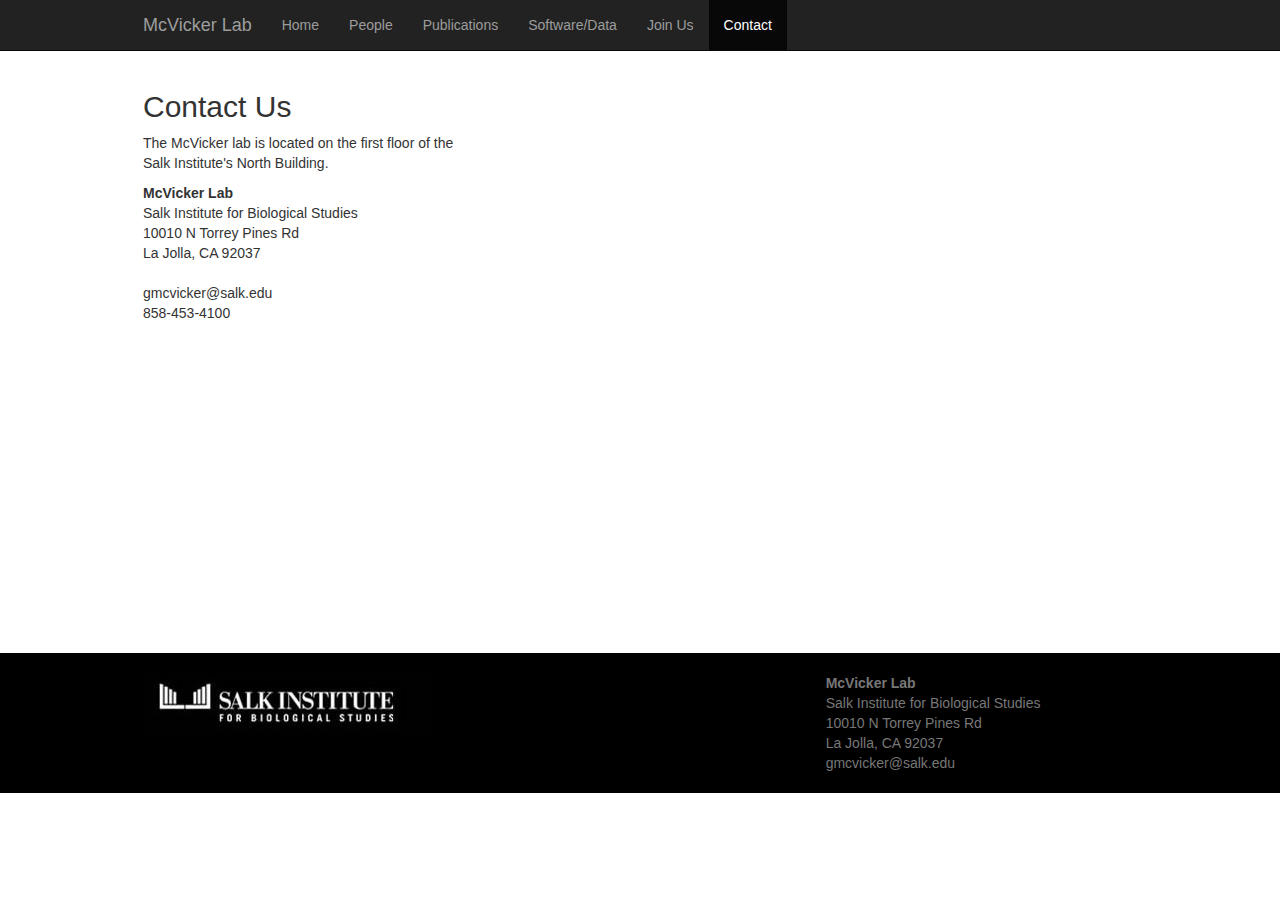
==== contact.html @ a4db1621 "added contact page, javascript to deal with map" ====
<!DOCTYPE html>
<html lang="en">
    <script src="js/map.js"></script>  
  <head>
    <meta charset="utf-8">
    <meta http-equiv="X-UA-Compatible" content="IE=edge">
    <meta name="viewport" content="width=device-width, initial-scale=1">
    <!-- The above 3 meta tags *must* come first in the head; any other head content must come *after* these tags -->
    <meta name="description" content="">
    <meta name="author" content="">
    <link rel="icon" href="../../favicon.ico">

    <title>McVicker Lab</title>

    <!-- Bootstrap core CSS -->
    <link href="css/bootstrap.min.css" rel="stylesheet">

    <!-- Custom styles for this template -->
    <link href="mcvickerlab.css" rel="stylesheet">

    <!-- HTML5 shim and Respond.js for IE8 support of HTML5 elements and media queries -->
    <!--[if lt IE 9]>
	<script src="https://oss.maxcdn.com/html5shiv/3.7.2/html5shiv.min.js"></script>
      <script src="https://oss.maxcdn.com/respond/1.4.2/respond.min.js"></script>
      <![endif]-->
  </head>

  <body>
    <nav class="navbar navbar-fixed-top navbar-inverse">
      <div class="container">
        <div class="navbar-header">
          <button type="button" class="navbar-toggle collapsed" data-toggle="collapse" data-target="#navbar" aria-expanded="false" aria-controls="navbar">
            <span class="sr-only">Toggle navigation</span>
            <span class="icon-bar"></span>
            <span class="icon-bar"></span>
            <span class="icon-bar"></span>
          </button>
          <a class="navbar-brand" href="index.html">McVicker Lab</a>
        </div>
        <div id="navbar" class="collapse navbar-collapse">
          <ul class="nav navbar-nav">
            <li><a href="index.html">Home</a></li>
            <li><a href="people.html">People</a></li>
	    <li><a href="publications.html">Publications</a></li>
	    <li><a href="software.html">Software/Data</a></li>
	    <li><a href="openings.html">Join Us</a></li>
	    <li class="active"><a href="contact.html">Contact</a></li>
          </ul>
        </div><!-- /.nav-collapse -->
      </div><!-- /.container -->
    </nav><!-- /.navbar -->

    
    <div class="container">
      <div class="row">
        <div class="col-xs-12">
	  <h2>Contact Us</h2>
	</div>
      </div> <!-- /row -->

      
      <div class="row">
	<div class="col-sm-12 col-md-4">
	  <p>
	  The McVicker lab is located on the first floor of the Salk
	  Institute's North Building.
	  </p>
	  <address>
	      <strong>McVicker Lab</strong><br />
	      Salk Institute for Biological Studies<br />
	      10010 N Torrey Pines Rd<br />
	      La Jolla, CA 92037<br />
	      <br />
	      <span class="salkemail" user="gmcvicker"></span><br />
	      858-453-4100
	  </address>
	  
	</div>
	<div class="col-xs-10 col-sm-8 col-md-8" id="map-container">
					    
	</div>
      </div> <!-- /row -->
      
    </div><!--/.container-->

    <!-- FOOTER -->
    <footer>
      <div class="subfooter">
	<div class="container">
	  <div class="row">
	    <div class="col-xs-12 col-sm-8">
	      <p>
		<a href="http://www.salk.edu"><img src="img/salkblack.jpg" class="img-responsive"></a>
	      </p>
	    </div>
	    <div class="col-xs-12 col-sm-4">
		<address>
		  <strong>McVicker Lab</strong><br>
		  Salk Institute for Biological Studies<br>
		  10010 N Torrey Pines Rd<br>
		  La Jolla, CA 92037<br>
		  <span class="salkemail" user="gmcvicker"></span>
	      </address>
	    </div>
	  </div>
	</div>
      </div>
    </footer>

    

    <!-- Bootstrap core JavaScript
    ================================================== -->
    <!-- Placed at the end of the document so the pages load faster -->
    <script src="https://ajax.googleapis.com/ajax/libs/jquery/1.11.3/jquery.min.js"></script>

    <script src="http://maps.google.com/maps/api/js?sensor=false"></script>

    <!-- IE10 viewport hack for Surface/desktop Windows 8 bug -->
    <script src="js/ie10-viewport-bug-workaround.js"></script>

    <script src="js/markerwithlabel.js"></script>
    <script src="js/map.js"></script>

  </body>
</html>
---- mcvickerlab.css ----
/*
 * Style tweaks
 * --------------------------------------------------
 */
html,
body {
  overflow-x: hidden; /* Prevent scroll on narrow devices */
}
body {
  padding-top: 70px;
}

footer {
    padding-top: 20px;
}

.subfooter {
    padding-top: 20px;
    background: #000;
    color: #777;
}


.main-bg {
    position: relative;
    background: #FFF url("img/salk-media-package-7.jpg") center center;
    width: 100%;
    height: 100%;
    background-size: cover;
    overflow: hidden;
    color: #FFF;
    padding-top: 100px;
    padding-bottom: 100px;
    margin-bottom: 25px;
    margin-top: 30px;
}


.container {
    max-width: 1024px;
}


/* print a salk email address for a username, helps avoid spam */
span.salkemail:after { content: attr(user)"\40salk.edu"; }


#map-container {
    height:500px;
    /*height:100%;*/
}

.maplabel {
    color: red;
    background-color: white;
    font-family: "Lucida Grande", "Arial", sans-serif;
    font-size: 10px;
    font-weight: bold;
    text-align: center;
    width: 40px;     
    border: 2px solid black;
    white-space: nowrap;
}
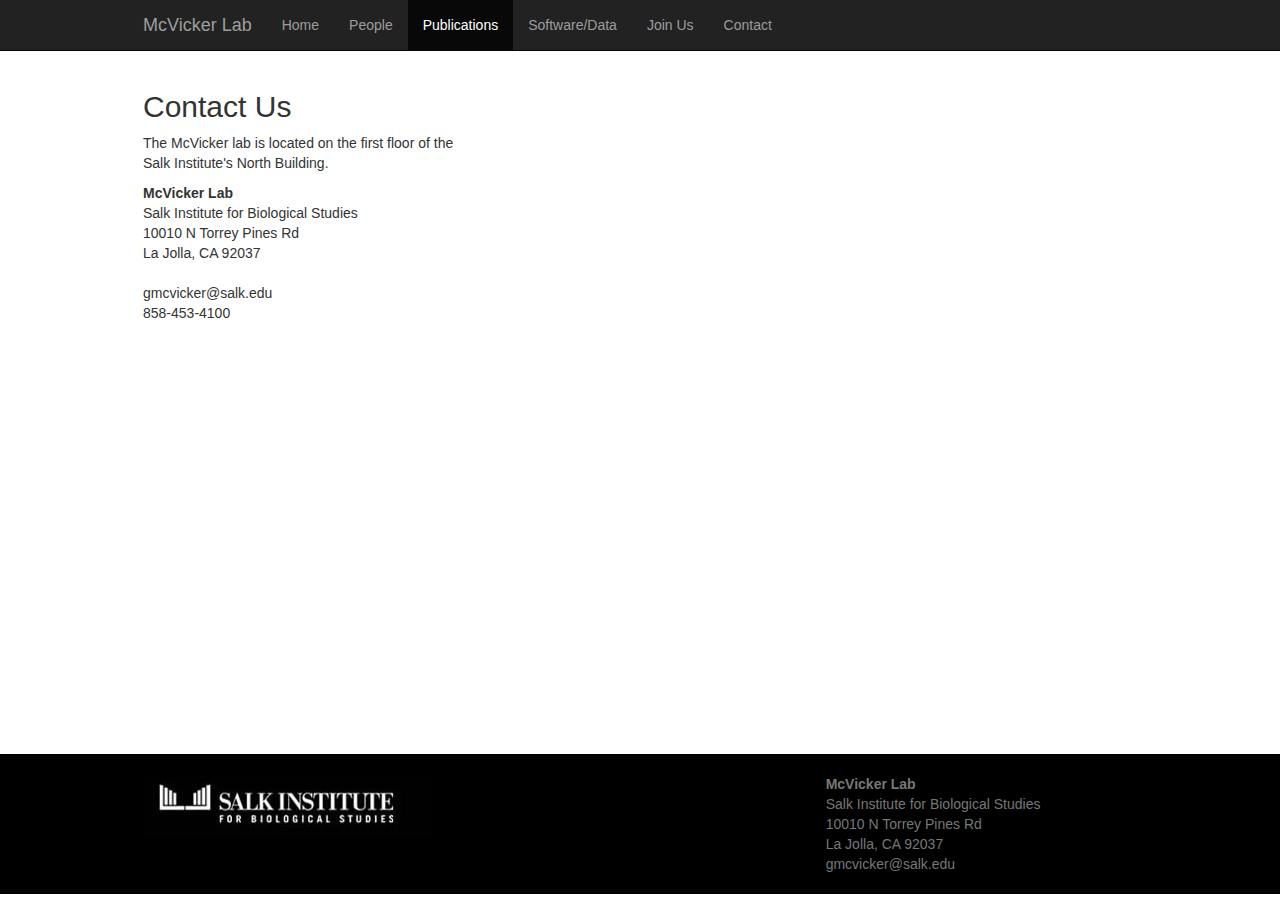
==== commit 87034aa5: "fix missing bootstrap.js include, make container fill most of page" ====
--- a/contact.html
+++ b/contact.html
@@ -1,11 +1,11 @@
 <!DOCTYPE html>
 <html lang="en">
-    <script src="js/map.js"></script>  
   <head>
     <meta charset="utf-8">
     <meta http-equiv="X-UA-Compatible" content="IE=edge">
     <meta name="viewport" content="width=device-width, initial-scale=1">
-    <!-- The above 3 meta tags *must* come first in the head; any other head content must come *after* these tags -->
+    <!-- The above 3 meta tags *must* come first in the head; any
+    other head content must come *after* these tags -->
     <meta name="description" content="">
     <meta name="author" content="">
     <link rel="icon" href="../../favicon.ico">
@@ -18,11 +18,11 @@
     <!-- Custom styles for this template -->
     <link href="mcvickerlab.css" rel="stylesheet">
 
-    <!-- HTML5 shim and Respond.js for IE8 support of HTML5 elements and media queries -->
-    <!--[if lt IE 9]>
+    <!-- HTML5 shim and Respond.js for IE8 support of HTML5 elements
+    and media queries --> <!--[if lt IE 9]>
 	<script src="https://oss.maxcdn.com/html5shiv/3.7.2/html5shiv.min.js"></script>
       <script src="https://oss.maxcdn.com/respond/1.4.2/respond.min.js"></script>
-      <![endif]-->
+    <![endif]-->
   </head>
 
   <body>
@@ -41,48 +41,47 @@
           <ul class="nav navbar-nav">
             <li><a href="index.html">Home</a></li>
             <li><a href="people.html">People</a></li>
-	    <li><a href="publications.html">Publications</a></li>
+	    <li class="active"><a href="publications.html">Publications</a></li>
 	    <li><a href="software.html">Software/Data</a></li>
 	    <li><a href="openings.html">Join Us</a></li>
-	    <li class="active"><a href="contact.html">Contact</a></li>
+	    <li><a href="contact.html">Contact</a></li>
           </ul>
         </div><!-- /.nav-collapse -->
       </div><!-- /.container -->
     </nav><!-- /.navbar -->
 
-    
     <div class="container">
       <div class="row">
         <div class="col-xs-12">
-	  <h2>Contact Us</h2>
-	</div>
+    	  <h2>Contact Us</h2>
+    	</div>
       </div> <!-- /row -->
 
-      
+
       <div class="row">
-	<div class="col-sm-12 col-md-4">
-	  <p>
-	  The McVicker lab is located on the first floor of the Salk
-	  Institute's North Building.
-	  </p>
-	  <address>
-	      <strong>McVicker Lab</strong><br />
-	      Salk Institute for Biological Studies<br />
-	      10010 N Torrey Pines Rd<br />
-	      La Jolla, CA 92037<br />
-	      <br />
-	      <span class="salkemail" user="gmcvicker"></span><br />
-	      858-453-4100
-	  </address>
+    	<div class="col-sm-12 col-md-4">
+    	  <p>
+    	  The McVicker lab is located on the first floor of the Salk
+    	  Institute's North Building.
+    	  </p>
+    	  <address>
+    	      <strong>McVicker Lab</strong><br />
+    	      Salk Institute for Biological Studies<br />
+    	      10010 N Torrey Pines Rd<br />
+    	      La Jolla, CA 92037<br />
+    	      <br />
+    	      <span class="salkemail" user="gmcvicker"></span><br />
+    	      858-453-4100
+    	  </address>
 	  
-	</div>
-	<div class="col-xs-10 col-sm-8 col-md-8" id="map-container">
-					    
-	</div>
+    	</div>
+    	<div class="col-xs-10 col-sm-8 col-md-8" id="map-container">
+    	</div>
       </div> <!-- /row -->
       
     </div><!--/.container-->
 
+    
     <!-- FOOTER -->
     <footer>
       <div class="subfooter">
@@ -113,7 +112,7 @@
     ================================================== -->
     <!-- Placed at the end of the document so the pages load faster -->
     <script src="https://ajax.googleapis.com/ajax/libs/jquery/1.11.3/jquery.min.js"></script>
-
+    <script src="js/bootstrap.min.js"></script>
     <script src="http://maps.google.com/maps/api/js?sensor=false"></script>
 
     <!-- IE10 viewport hack for Surface/desktop Windows 8 bug -->
--- a/mcvickerlab.css
+++ b/mcvickerlab.css
@@ -36,8 +36,13 @@
 }
 
 
+
+html,body{height:100%;}
+
 .container {
     max-width: 1024px;
+    min-height: 80%;
+    overflow: hidden;
 }
 
 
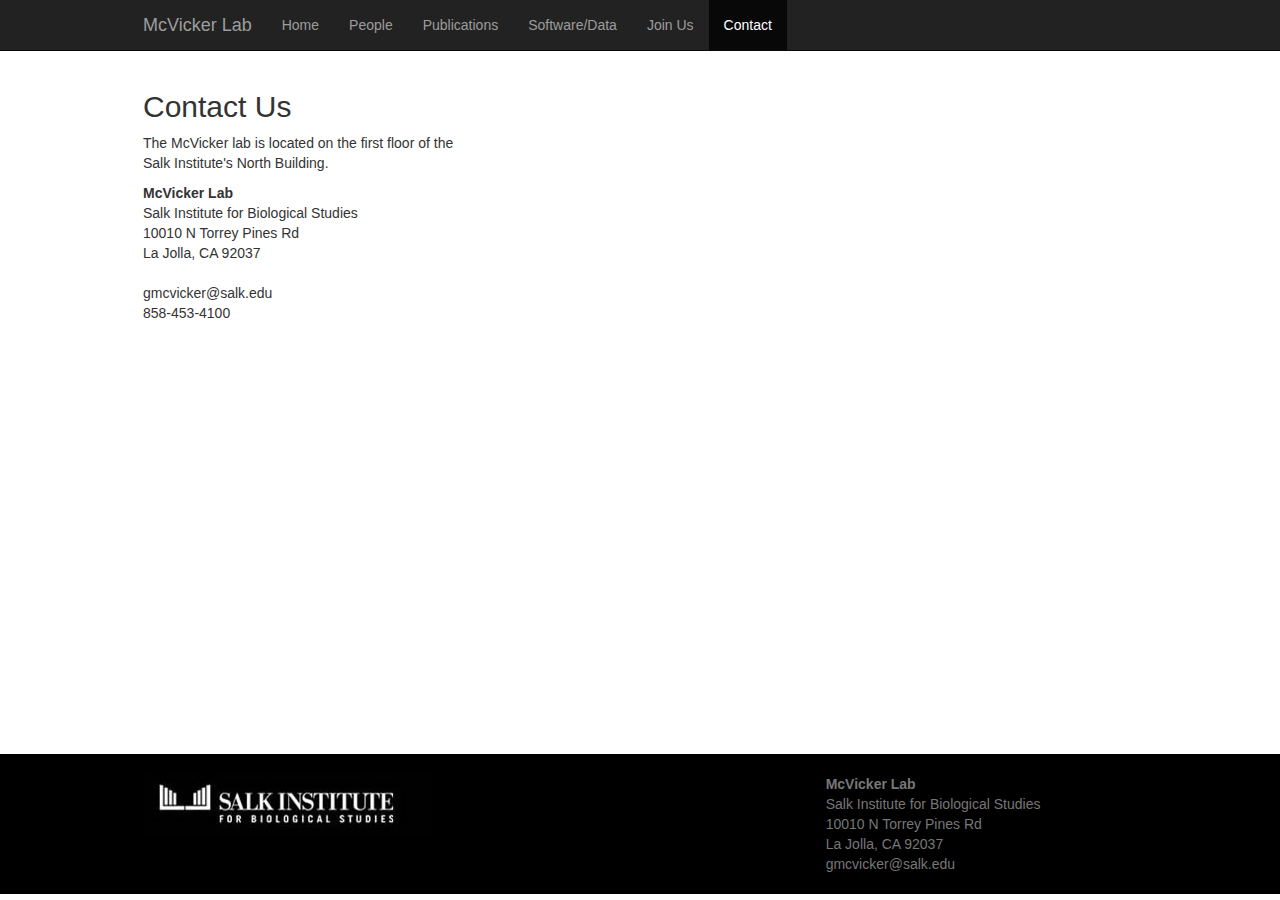
==== commit 3982b6a2: "make contact link active on contact page" ====
--- a/contact.html
+++ b/contact.html
@@ -41,10 +41,10 @@
           <ul class="nav navbar-nav">
             <li><a href="index.html">Home</a></li>
             <li><a href="people.html">People</a></li>
-	    <li class="active"><a href="publications.html">Publications</a></li>
+	    <li><a href="publications.html">Publications</a></li>
 	    <li><a href="software.html">Software/Data</a></li>
 	    <li><a href="openings.html">Join Us</a></li>
-	    <li><a href="contact.html">Contact</a></li>
+	    <li class="active"><a href="contact.html">Contact</a></li>
           </ul>
         </div><!-- /.nav-collapse -->
       </div><!-- /.container -->
--- a/mcvickerlab.css
+++ b/mcvickerlab.css
@@ -51,7 +51,7 @@
 
 
 #map-container {
-    height:500px;
+    height:400px;
     /*height:100%;*/
 }
 
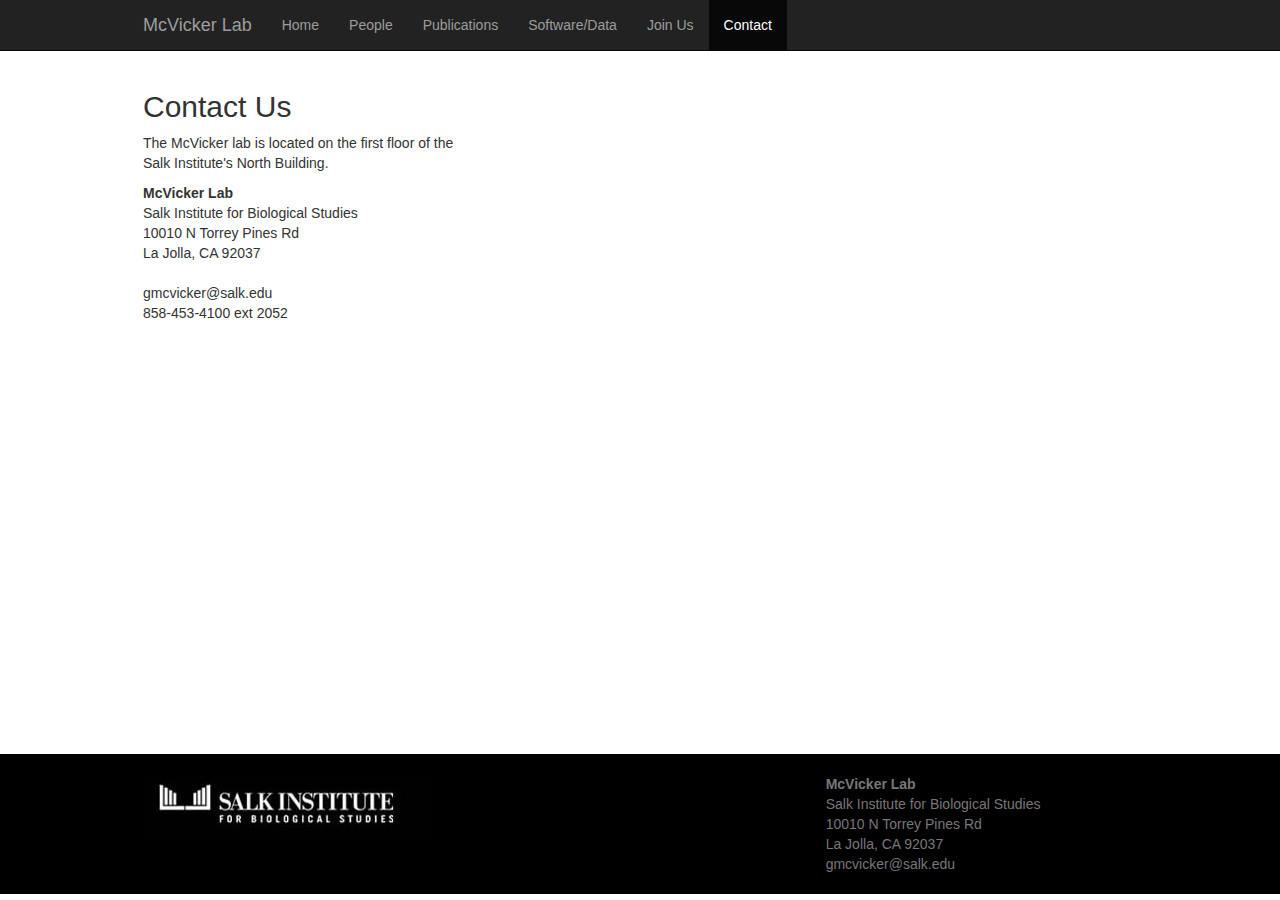
==== commit 14cfb828: "added extension to phone contact" ====
--- a/contact.html
+++ b/contact.html
@@ -71,9 +71,8 @@
     	      La Jolla, CA 92037<br />
     	      <br />
     	      <span class="salkemail" user="gmcvicker"></span><br />
-    	      858-453-4100
+    	      858-453-4100 ext 2052
     	  </address>
-	  
     	</div>
     	<div class="col-xs-10 col-sm-8 col-md-8" id="map-container">
     	</div>
--- a/mcvickerlab.css
+++ b/mcvickerlab.css
@@ -45,6 +45,12 @@
     overflow: hidden;
 }
 
+.headshot {
+    border-radius: 50%;
+    margin-top: 20px;
+    margin-bottom: 10px;
+}
+
 
 /* print a salk email address for a username, helps avoid spam */
 span.salkemail:after { content: attr(user)"\40salk.edu"; }
@@ -66,3 +72,12 @@
     border: 2px solid black;
     white-space: nowrap;
 }
+
+
+img-responsive {
+  border: 0 none;
+  display: inline-block;
+  height: auto;
+  max-width: 100%;
+  vertical-align: middle;
+}
